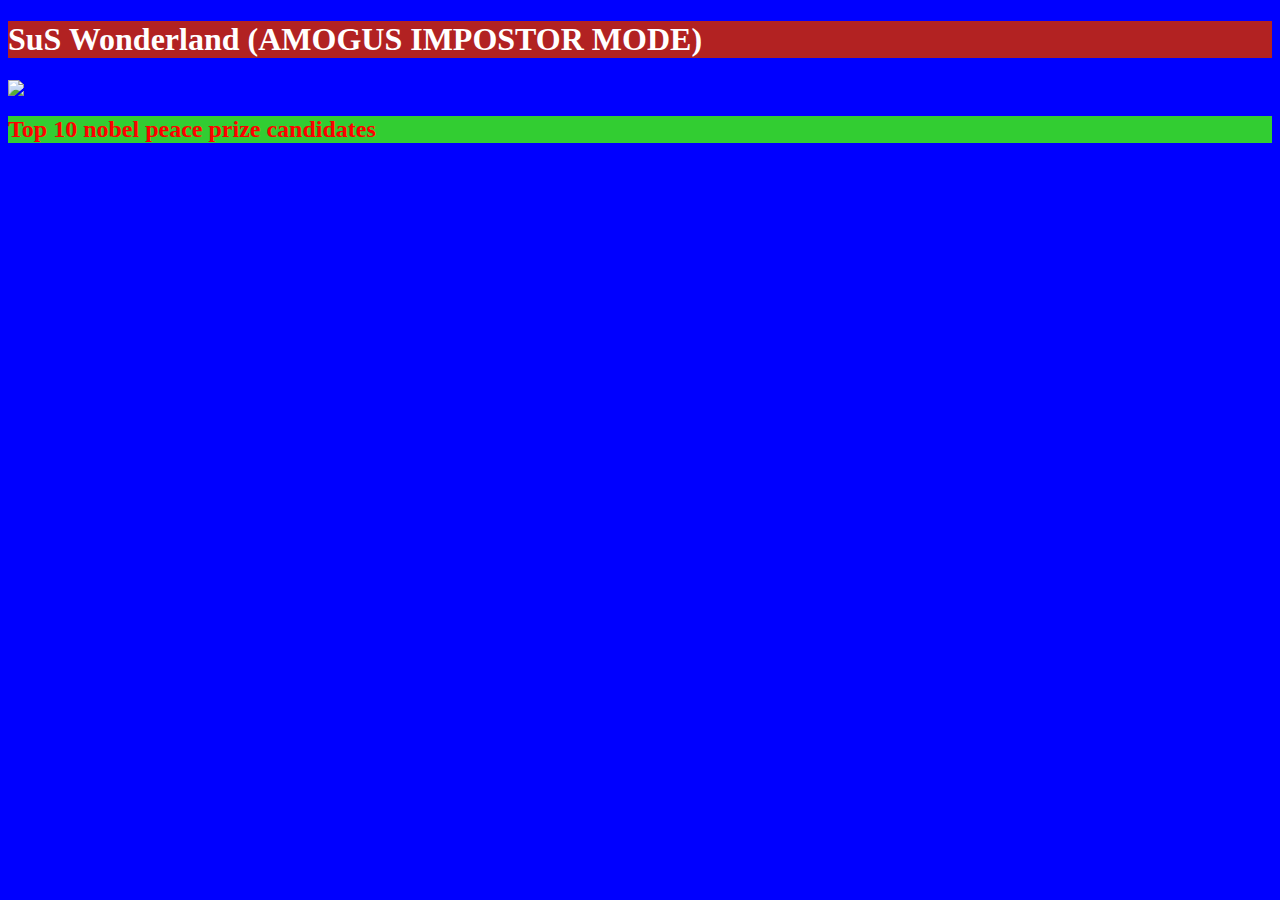
==== sus.html @ 65933518 "Add files via upload" ====
<!DOCTYPE html>
<html>

<head>
    <title>SuS Wonderland (AMOGUS IMPOSTOR MODE)</title>

    <meta charset="UTF-8">
    <meta name="description" content="">
    <meta name="author" content="">
    <meta name="keywords" content="">
    <meta name="generator" content="Webocton - Scriptly (www.scriptly.de)">

    <link href="sus.css" type="text/css" rel="stylesheet">
    
</head>

<body>


    
    <h1>
        SuS Wonderland (AMOGUS IMPOSTOR MODE)

    </h1>

    <img src="https://i.imgur.com/mFepnGP.png" class="imagez" >
    <h2>
        Top 10 nobel peace prize candidates
    </h2>
    <img src="https://upload.wikimedia.org/wikipedia/commons/a/ab/Bundesarchiv_Bild_183-H1216-0500-002%2C_Adolf_Hitler.jpg" alt="">
    <img src="https://upload.wikimedia.org/wikipedia/commons/a/ab/Bundesarchiv_Bild_183-H1216-0500-002%2C_Adolf_Hitler.jpg" alt="">
    <img src="https://upload.wikimedia.org/wikipedia/commons/a/ab/Bundesarchiv_Bild_183-H1216-0500-002%2C_Adolf_Hitler.jpg" alt="">
    <img src="https://upload.wikimedia.org/wikipedia/commons/a/ab/Bundesarchiv_Bild_183-H1216-0500-002%2C_Adolf_Hitler.jpg" alt="">
    <img src="https://upload.wikimedia.org/wikipedia/commons/a/ab/Bundesarchiv_Bild_183-H1216-0500-002%2C_Adolf_Hitler.jpg" alt="">
</body> 





</html>
---- sus.css ----
h1
{
    background-color:firebrick;
    color: white;
}
h2
{
    background-color:limegreen;
    color: red;
}
body 
{
    background-color: blue;
}
.imagez
{
    display: block;
    margin-right: auto;
    margin-left: auto;
}
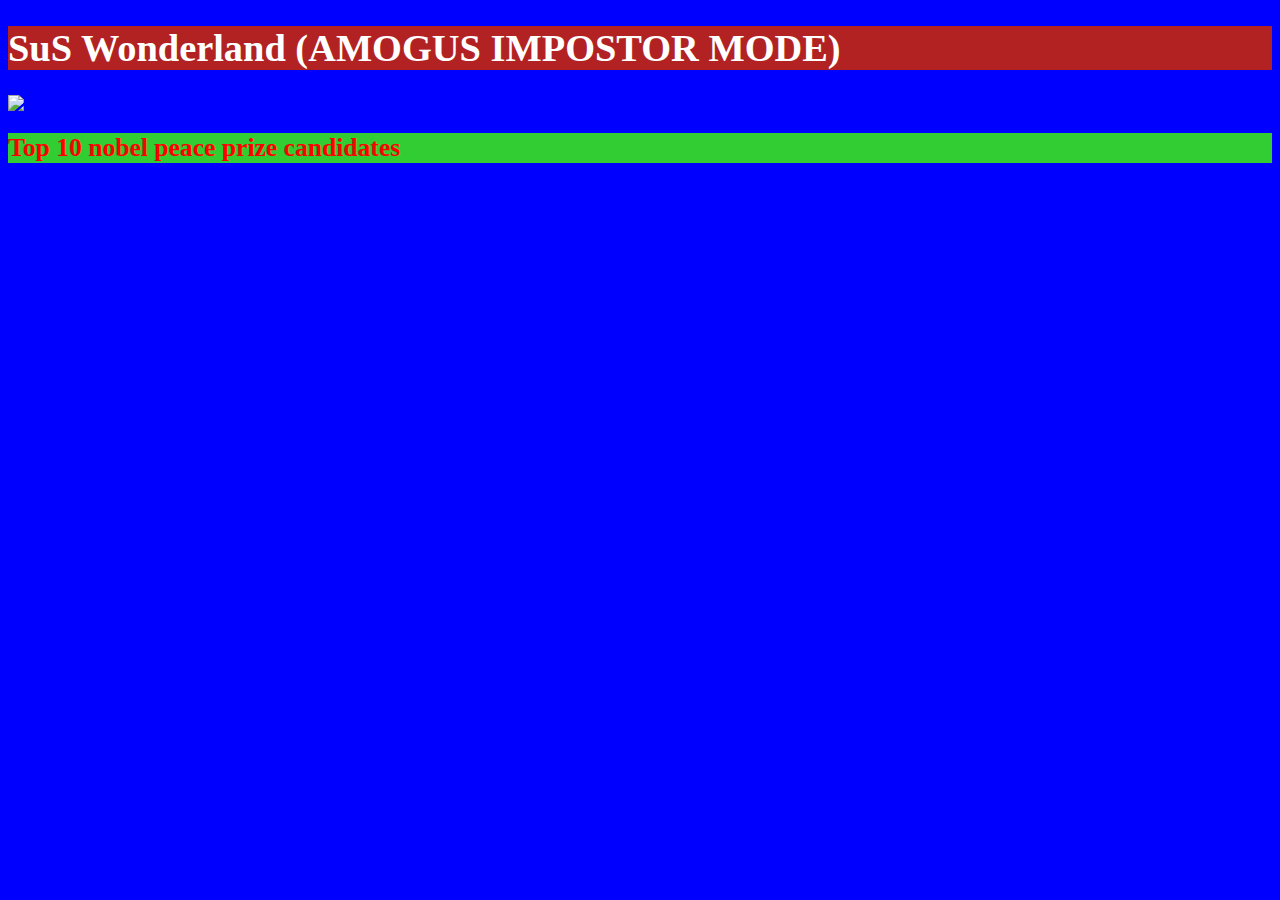
==== commit ee639223: "size adjusting relative to the windows size for the header texts" ====
--- a/sus.html
+++ b/sus.html
@@ -18,13 +18,13 @@
 
 
     
-    <h1>
+    <h1 style="font-size: 3vw;">
         SuS Wonderland (AMOGUS IMPOSTOR MODE)
 
     </h1>
 
     <img src="https://i.imgur.com/mFepnGP.png" class="imagez" >
-    <h2>
+    <h2 style="font-size: 2vw;">
         Top 10 nobel peace prize candidates
     </h2>
     <img src="https://upload.wikimedia.org/wikipedia/commons/a/ab/Bundesarchiv_Bild_183-H1216-0500-002%2C_Adolf_Hitler.jpg" alt="">
--- a/sus.css
+++ b/sus.css
@@ -7,6 +7,7 @@
 {
     background-color:limegreen;
     color: red;
+    
 }
 body 
 {
